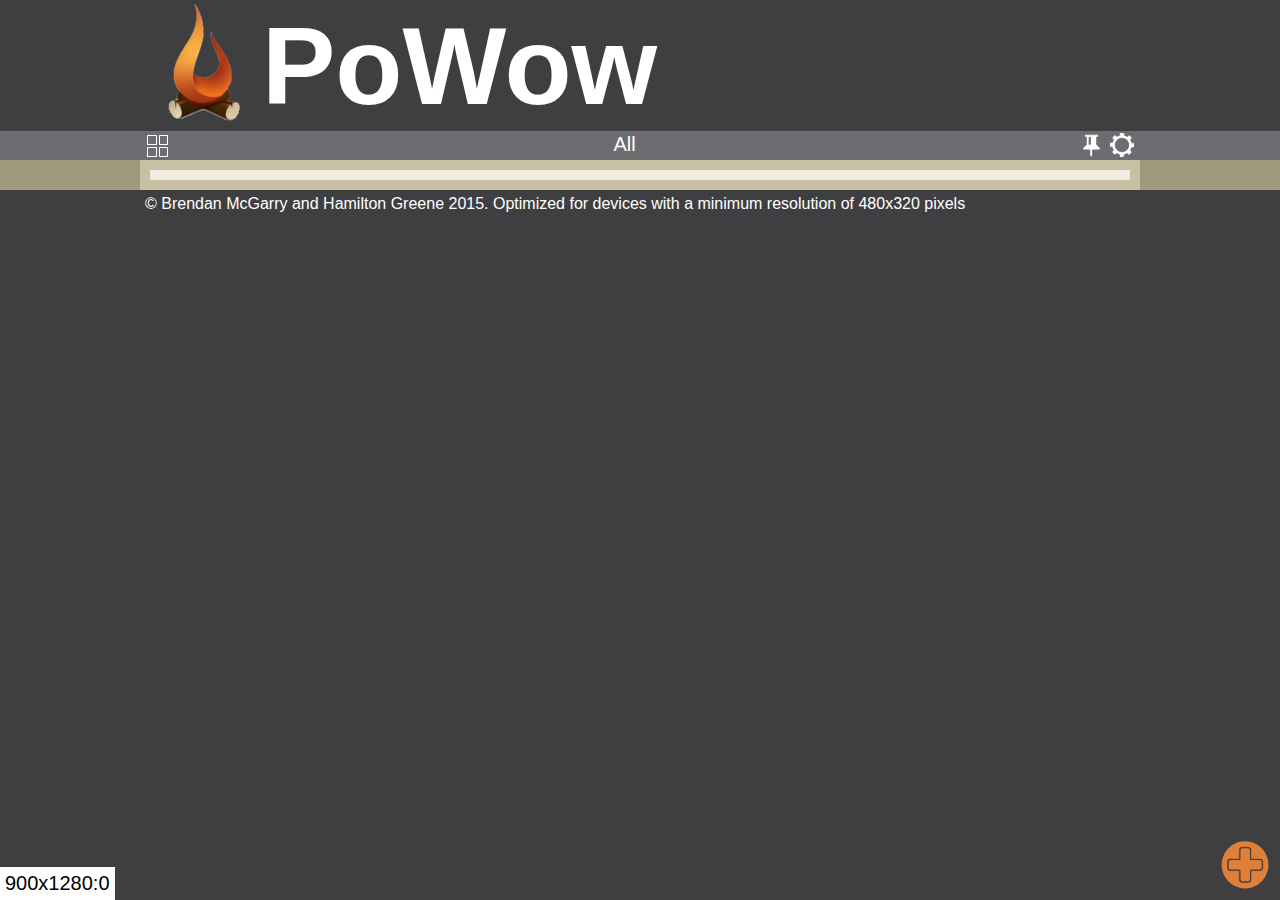
==== html/index.html @ dc75885d "Login Finished" ====
<!--
     Static mockup of the application
     
     created: 03/22/2015
     author:  Brendan McGarry
  -->

<!-- Using HTML 5 -->
<!DOCTYPE html>
<html lang="en-US">
    <head>
        <meta charset="UTF-8" />
        <!-- page slogan/subtitle -->
        <meta name="description" content="hyper-local social discussions" />
        <!-- TODO(ALL): think of some keywords for SEO? -->
        <meta name="keywords" content="forum,Q&A,local" />
        <meta name="author" content="Brendan McGarry" />
        <meta name="author" content="Hamilton Greene" />
        <!-- page slogan/subtitle
             NOTE(ALL): make sure the slogan matches the 'description' meta
                        tag above -->
        <title>
            PoWow: Hyper-Local Social Discussions
        </title>
        <!-- global CSS -->
        <link rel="stylesheet" type="text/css" href="./../css/common.css" />
        <!-- page specific CSS -->
        <link rel="stylesheet" type="text/css" href="./../css/index.css" />
        <!-- global JS -->
        <script type="text/javascript" src="./../js/lib/jquery-2.1.3.min.js"></script>
        <script type="text/javascript" src="./../js/debug.js"></script>
        <!-- page specific JS -->
        <script type="text/javascript" src="./../js/ajax.js"></script>
        <script type="text/javascript" src="./../js/button_clicked.js"></script>
        <script type="text/javascript" src="./../js/category_clicked.js"></script>
        <script type="text/javascript" src="./../js/dropdown_clicked.js"></script>
        <script type="text/javascript" src="./../js/login_clicked.js"></script>
        <script type="text/javascript" src="./../js/nav_clicked.js"></script>
        <script type="text/javascript" src="./../js/post_clicked.js"></script>
        <script type="text/javascript" src="./../js/sticky_button.js"></script>
        <script type="text/javascript" src="./../js/sticky_nav.js"></script>
        <script type="text/javascript" src="./../js/sticky_dropdown.js"></script>
        <script type="text/javascript" src="./../js/window_stats.js"></script>
    </head>
    <body>
    
        <!-- container that dumps out window statistics:
             [height]x[width] [offset from top] -->
        <div id="window-stats"></div>
        
        <!-- outer header wrapper:
               used to set header height, bg color -->
        <div id="header-outer">
            <div id="header-inner" class="wrapper">                
                <img id="logo" align="left" src="./../img/logo_150x150.png" />
                <h1 id="title">
                    PoWow
                </h1>
                <div class="clear"></div>
                <!--
                <h2 class="subtitle">Hyper-Local Social Discussions</h2>
                <!--<h2 class="subtitle">Social Discussions</h2>-->
            </div>
        </div>
        
        <!-- navigation bar.  this object is sticky and will follow the user
             down the page -->
        
        <div id="navigation-outer">
            <div id="navigation-inner" class="wrapper">
                <img id="nav-cat" class="nav-icon" src="./../img/categories_25x25.png" />
                <span id="nav-cur-cat">All</span>
                <img id="nav-settings" class="nav-icon" src="./../img/settings_25x25.png" />
                <img id="nav-pinned" class="nav-icon" src="./../img/pin-white_25x25.png" />
                <div class="clear"></div>
            </div>
        </div>
        
        <!-- main UI HUD button -->
        <div id="button">
            <!-- "ask a question" button -->
            <div id="button-ask"></div>
            <!-- "cancel" button -->
            <div id="button-cancel"></div>
        </div>
        
        <!-- outer body wrapper:
               used to set body section height, bg color -->
        <div id="body-outer">
            <div id="body-inner" class="wrapper">
                
                <!-- drop down menus that are activated when nav items are
                     clicked -->
                <div id="dropdown">
                    <!-- category selector dropdown -->
                    <div id="dropdown-cat">
                        <!-- TODO(ALL): use AJAX to dynamically make categories -->
                        <!--
                        <div class="dropdown-cat-item"></div>
                        <div class="dropdown-cat-item"></div>
                        <div class="dropdown-cat-item"></div>
                        <div class="dropdown-cat-item"></div>
                        <div class="dropdown-cat-item"></div>
                        <div class="clear"></div>
                        -->
                    </div>
                    
                    <!-- pin activity/notifications dropdown -->
                    <div id="dropdown-pinned" class="dropdown-block-right">
                        <!-- TODO(ALL): generating pinned stuff -->
                        <div class="dropdown-pinned-item"></div>
                        <div class="dropdown-pinned-item"></div>
                        <div class="dropdown-pinned-item"></div>
                        <div class="dropdown-pinned-item"></div>
                        <div class="dropdown-pinned-item"></div>
                    </div>
                    
                    <!-- settings/profile drop down -->
                    <div id="dropdown-settings" class="dropdown-block-right">
                        <div id="dropdown-settings-login" class="dropdown-settings-item">Login</div>
                        <div id="dropdown-settings-logout" class="dropdown-settings-item">Logout</div>
                        <div id="dropdown-settings-profile" class="dropdown-settings-item">My Profile</div>
                        <!--<div id="dropdown-settings-slider" class="dropdown-settings-item">&lt;slider&gt;</div>-->
                    </div>
                </div>
                
                <!-- content area actually holds all of the information, whereas the
                     body-inner div just serves as a wrapper, managing the size and
                     floating of the content -->
                <div id="content-area">
                    
                    <!-- JavaScript is disabled
                         TODO(ALL): how should we handle this? do we need to 
                         handle this or does PhoneGap provide JavaScript 
                         support? -->
                    <noscript>
                        <div id="javascript-disabled">
                            WARNING: No JavaScript support.
                            <br />
                            Behavior and functionality may not be consistent.
                        </div>
                    </noscript>
                    
                    <!-- dump div for testing -->
                    <div id="dump">
                    </div>
                    
                    <!-- your profile -->
                    <div id="profile">
                        <span id="profile-title">Your Profile:</span>
                        <br />
                        <!-- Stats go here -->
                        -- stats and info go here --
                    </div>
                    
                    <!-- more details of a post -->
                    <div id="post">
                        <!-- post itself -->
                        <div id="post-question">
                        </div>
                        <!-- comment form -->
                        <div id="post-comment">
                            <form id="post-comment-form">
                                <span style="font-size: 10px;">Your Answer:</span>
                                <textarea id="post-comment-form-val"></textarea>
                                <input id="post-comment-form-submit" type="submit" value="Answer" />
                                <input type="hidden" id="post-id" value=""/>
                            </form>
                        </div>
                        <!-- comment section -->
                        <div id="post-comment-section">
                        </div>
                    </div>
                    
                    <!-- login box -->
                    <div id="login">
                        <span id="login-close">X</span>
                        <form id="login-form">
                            <span id="login-form-title">Welcome to PoWoW:</span>
                            <br />
                            User Name:
                            <input name="username" id="login-form-username" type="text" />
                            <br />
                            Password:
                            <input name="password" id="login-form-password" type="password" />
                            <br />
                            <input id="login-form-submit" name="login-submit" type="submit" value="Login" />
                            <input id="login-form-register" name="login-register" type="submit" value="Join" />
                        </form>
                    </div>
                    
                    <!-- "ask a question" form -->
                    <div id="ask">
                        <form id="ask-form">
                            <div id="ask-form-title">Ask A Question:</div>
                            <!-- TODO(ALL): use AJAX to pull the categories, dynamically make
                                              radio buttons -->
                            <b>Category:</b>
                            <div id="ask-form-cat"></div>
                            <b>Question:</b>
                            <input id="ask-form-question" type="text" />
                            <br />
                            <b>More information:</b>
                            <br />
                            <textarea id="ask-form-more"></textarea>
                            <br />
                            <input id="ask-form-submit" type="submit" value="Post" />
                        </form>
                    </div>
                    
                    <!-- list of posts we pulled to show the user -->
                    <div id="posts">
                        <!--
                        <div class="post">
                            <div class="post-pinned"></div>
                            What is a good place for late-night munchies?
                            <div class="post-metadata">
                                asked by: 420_BlazeBro in Food 256 answers 4 pins 
                            </div>
                        </div>
                        
                        <div class="post">
                            <div class="post-pinned"></div>
                            Where is the nearest bike repair shop?
                            <div class="post-metadata">
                                asked by: dan_3895 in Transportation 5 answers 1 pins 
                            </div>
                        </div>
                        
                        <div class="post">
                            <div class="post-pinned"></div>
                            Why is kale considered a super food now?
                            <div class="post-metadata">
                                asked by: its_me_sarah in Health 100 answers 17 pins 
                            </div>
                        </div>
                        
                        <div class="post">
                            <div class="post-pinned"></div>
                            How do I stop my leg from bleeding?
                            <div class="post-metadata">
                                asked by: dirty_dave in Health 3 answers 0 pins 
                            </div>
                        </div>
                        
                        <div class="post">
                            <div class="post-pinned"></div>
                            No seriously, who farted?
                            <div class="post-metadata">
                                asked by: bloop in Misc 29 answers 4 pins 
                            </div>
                        </div>
                        -->
                    </div>
                    
                </div>
                
            </div>
        </div>
        <!-- outer footer wrapper:
               used to set footer height, bg color -->
        <div id="footer-outer">
            <div id="footer-inner" class="wrapper">
                &#169; Brendan McGarry and Hamilton Greene 2015. 
                Optimized for devices with a minimum resolution of 480x320 pixels
            </div>
        </div>
        
    </body>
</html>
---- css/common.css ----
/**
 * Styles that are common to ALL pages
 * 
 * created: 03/22/2015
 * author:  Brendan McGarry
 */

/* NOTE(ALL): figure out what the lowest screen resolution we'll support
 * ----------------------------------------
 * ASPECT RATIO  |  RESOLUTION  |  DEVICES
 * ----------------------------------------
 *      4:3         320x240       various Android
 *                  1024x768      iPad 1, iPad 2
 *                  2048x1536     iPad 3
 *      3:2         480x320       iPhone 3GS and lower, various Android
 *                  960x640       iPhone 4, iPhone 4S
 *     16:10        800x480       various Android, WindowsPhone7
 *                  1280x800      Android tablets like Google Nexus 7, Samsung
 *                                Galaxy Tab 10.1, Motorola Xoom, Asus Eee Pad
 *                                Transformer
 *     17:10        1024x600      Samsung Galaxy Tab 7
 *     16:9         640x360       Symbian3 devices (Nokia C7)
 *                  854x480       various Android
 *                  1136x640      iPhone 5
 * ----------------------------------------
 * source:
 http://rusticode.com/2014/01/11/handling-resolutions-and-aspect-ratio-of-common-mobile-devices-for-web-application-and-game-development/
 */

/* NOTE(ALL): color palette
 * #3F3F41   Dark Grey
 * #6C6D70   Medium Grey
 * #CFCFCF   Light Grey
 * #A1997E   Dark Beige
 * #C9C0A3   Light Beige
 * #F1EBDF   Cream
 * #A19378   Dark Brown
 * #878068   Brown Grey
 * #E08036   Orange
 * #89E894   Green
 */

/**--------------------
 * Media queries - width
 * --------------------*/
@media all and (min-width: 768px) {
    .wrapper {
        width: 80%;
    }
}
 
/**--------------------
 * Media queries - height
 * --------------------*/
@media all and (max-height: 480px) {
    #logo {
        height: 50px;
        width: 50px;
    }
    #title {
        font-size: 40px;
    }
}
  
@media all and (max-height: 600px) and (min-height: 480px) {
    #logo {
        height: 70px;
        width: 70px;
    }
    #title {
        font-size: 60px;
    }
}

@media all and (max-height: 800px) and (min-height: 601px) {
    #logo {
        height: 90px;
        width: 90px;
    }
    #title {
        font-size: 80px;
    }
}

@media all and (max-height: 1024px) and (min-height: 800px) {
    #logo {
        height: 120px;
        width: 120px;
    }
    #title {
        font-size: 110px;
    }
}

@media all and (min-height: 1025px) {
    #logo {
        height: 150px;
        width: 150px;
    }
    #title {
        font-size: 140px;
    }
}

/**--------------------
 * Tags
 * --------------------*/
 
* {
    -moz-box-sizing: border-box;
    -webkit-box-sizing: border-box;
    box-sizing: border-box;    
    color: #3F3F41;
    /* TODO(ALL): manage fonts? */
    font-family: Helvetica, Serif;
    font-size: 100%;
    padding: 0px;
    margin: 0px;
}

html, body{
    background-color: /*#FFFF00;*/#3F3F41;
    height: 100%;    
    /* TODO(ALL): change lowest resolution? */
    min-height: 480px;
    min-width: 320px;
    width: 100%;
}

/**--------------------
 * Classes
 * --------------------*/ 
 
.clear {
    clear: both;
}

.dropdown-block-right {
    position: absolute;
    right: 0px;
    top: 0px;
}

.dropdown-cat-item {
    background-color: #FF0000;
    float: left;
    height: 25px;
    margin-left: 3px;
    margin-right: 3px;
    width: 25px;
}

.dropdown-pinned-item {
    background-color: #00FF00;
    height: 25px;
    margin-bottom: 3px;
}

.dropdown-settings-item {
    /*background-color: #0000FF;*/
    color: #FFFFFF;
    height: 25px;
    padding: 2px;
    margin: 2px;
} 
 
.nav-icon {
    display: block;
    margin-left: 3px;
    margin-right: 3px;
} 
 
.nav-selected {
    background-color: #3F3F41;
}

.sticky-dropdown-left {
    position: fixed;
    left: 0px;
    top: 27px;
    z-index: 101;
}

.sticky-dropdown-right {
    position: fixed;
    right: 0px;
    top: 27px;
    z-index: 101;
}
 
.sticky-nav {
    position: fixed;
    left: 0px;
    top: 0px;
    width: 100%;
    z-index: 100;
}
 
.subtitle {
    display: block;
    float: left;
}

.wrapper {
    margin-left: auto;
    margin-right: auto;
    max-width: 1000px;
    /* NOTE(ALL): make sure min width matches html,body */
    min-width: 320px;
    position: relative;
}
 
/**--------------------
 * IDs
 * --------------------*/
 
#body-inner {
    background-color: #C9C0A3;
}
 
#body-outer {
    background-color: #A1997E;
    width: 100%;
}

#button {
    position: absolute;
    left: 260px;
    top: 420px;
    z-index: 100;
}

#button-ask {
    background-image: url("./../img/ask_50x50.png");
    height: 50px;
    width: 50px;    
}

#button-cancel {
    background-image: url("./../img/cancel_50x50.png");
    height: 50px;
    width: 50px;
    display: none;
}

#categories {
    background-color: #3F3F41;
    height: 25px;
}

#content-area {
    background-color: #F1EBDF;
    border-color: #C9C0A3;
    border-style: solid;
    border-width: 10px;
    color: #3F3F41;
    padding: 5px;
}

#dropdown {
    background-color: /*#FFFFFF*/#3F3F41;
}

#dropdown-cat {
    background-color: #3F3F41;
    display: none;
    width: 100%;
}

#dropdown-pinned {
    background-color: #3F3F41;
    border-color: #3F3F41;
    border-style: solid;
    border-width: 3px;
    display: none;
    width: 250px;
    z-index: 100;
}

#dropdown-settings {
    background-color: #3F3F41;
    border-color: #3F3F41;
    border-style: solid;
    border-width: 3px;
    display: none;
    width: 160px;
    z-index: 100;
}

#dropdown-settings-logout {
    display: none;
}

#footer-inner {
    background-color: inherit;
    color: #FFFFFF;
    padding: 5px;
}
 
#footer-outer {
    background-color: #3F3F41;
    width: 100%;
}

#header-inner {
    background-color: inherit;
    padding: 2px;
}
 
#header-outer {
    background-color: #3F3F41;
}

#javascript-disabled {
    background-color: #FF0000;
    color: #FFFFFF;
    font-size: 20px;
    text-align: center;
    margin-bottom: 10px;
    padding: 5px;
}

#logo {
    /* NOTE(ALL): make sure this conforms to outer-header's max height as
                  well as the image file itself */
    max-height: 150px;
    max-width: 150px;
}

#nav-cat {
    float: left;   
}

#nav-cur-cat {
    color: #FFFFFF;
    font-size: 20px;
}

#nav-pinned {
    float: right;
}

#nav-settings {
    float: right;
}

#navigation-inner {
    background-color: inherit;
    padding: 2px;
    text-align: center;
}

#navigation-outer {
    background-color: #6C6D70;
}

#title {
    color: #FFFFFF;
    float: left;
}

#window-stats {
    background-color: #FFFFFF;
    text-align: center;
    font-size: 20px;
    color: #000000;
    padding: 5px;
    position: fixed;
    bottom: 0px;
    left: 0px;
    z-index: 100;
}
---- css/index.css ----
/**
 * This style sheet is responsible for the look-and-feel of all the content
 * for index.html 
 *
 * created: 04/01/2015
 * author:  Brendan McGarry
 */
 
/**--------------------
 * Classes
 * --------------------*/

.comment {
    background-color: #F1EBDF;
    border-style: solid;
    border-bottom-width: 2px;
    border-left-width: 10px;
    border-right-width: 2px;
    border-top-width: 2px;
    border-color: #A19378;
    font-size: 20px;
    margin-top: 3px;
    margin-bottom: 3px;
    padding: 3px;
    width: 100%;
}

.comment-downvote {
    background-image: url("./../img/downvote-grey_15x15.png");
    display: inline-block;
    height: 15px;
    margin-left: 2px;
    margin-right: 2px;
    width: 15px;
}

.comment-downvote:hover {
    background-image: url("./../img/downvote-orange_15x15.png");
}

.comment-metadata {
    font-size: 10px;
    padding: 2px;
}

.comment-upvote {
    background-image: url("./../img/upvote-grey_15x15.png");
    display: inline-block;
    height: 15px;
    margin-left: 2px;
    width: 15px;
}

.comment-upvote:hover {
    background-image: url("./../img/upvote-green_15x15.png");
}

.post {
    border-style: solid;
    border-bottom-width: 2px;
    border-left-width: 10px;
    border-right-width: 2px;
    border-top-width: 2px;
    border-color: #A19378;
    font-size: 20px;
    margin-top: 3px;
    margin-bottom: 3px;
    padding: 3px;
    width: 100%;
}

.post:hover {
    border-color: #E08036;
}

.post-metadata {
    font-size: 10px;
    padding: 2px;
}

.post-pinned {
    background-image: url("./../img/pin-grey_25x25.png");
    display: inline-block;
    height: 25px;
    width: 25px;
}

.post-pinned:hover {
    background-image: url("./../img/pin-orange_25x25.png");
}

.post-title {
    display: inline-block;
    margin: 5px;
}

/**--------------------
 * IDs
 * --------------------*/

#ask {
    background-color: #C9C0A3;
    display: none;
    margin-bottom: 20px;
    margin-left: auto;
    margin-right: auto;
    padding: 5px;
    position: relative;
}

#ask-form {
    background-color: #F1EBDF;
    border-color: #F1EBDF;
    border-style: solid;
    border-width: 2px;
    display: block;
    padding: 10px;
    margin-left: auto;
    margin-right: auto;
    width: 280px;
}

#ask-form > input {
    margin: 2px;
    padding: 2px;
}

#ask-form-cat {
    margin: 5px;
}

#ask-form-question {
    width: 250px;
}

#ask-form-more {
    height: 100px;
    padding: 5px;
    resize: none;
    width: 250px;
}

#ask-form-submit {
}

#ask-form-title {
    font-size: 30px;
    margin-bottom: 5px;
}

#login {
    background-color: #CFCFCF;
    border-style: solid;
    border-color: #A19378;
    display: none;
    margin-bottom: 20px;
    margin-left: auto;
    margin-right: auto;
    padding: 5px;
    position: relative;
    width: 285px;
}

#login-close {
    color: #6C6D70;
    font-weight: bold;
    position: absolute;
    top: 5px;
    right: 5px;
}

#login-form {
    padding: 10px;
}

#login-form > input {
    margin: 2px;
    padding: 2px;
}

#login-form-password {
    width: 200px;
}

#login-form-register {
}

#login-form-submit {
}

#login-form-title {
    display: block;
    font-size: 20px;
}

#login-form-username {
    width: 200px;
}

#post{
    background-color: #C9C0A3;
    display: none;
}

#post-comment-form-submit{
    display: block;
    margin-bottom: 3px;
    margin-left: auto;
    margin-right: auto;
    margin-top: 3px;
    padding: 2px;
    resize: none;
    width: 60px;
}

#post-comment-form-val{
    display: block;
    height: 100px;
    margin-left: auto;
    margin-right: auto;
    resize: none;
    width: 90%;
}

#post-comment {
    padding: 3px;
    margin: 5px;
}

#post-comment-section{
}

#post-question{
    background-color: #F1EBDF;
    padding: 5px;
    margin-bottom: 10px;
}

#post-question > hr {
    background-color: #C9C0A3;
    height: 5px;
}

#post-question-metadata {
    background-color: #F1EBDF;
    padding-bottom: 10px;
}

#post-question-more{
    background-color: #F1EBDF;
    color: #3F3F41;
    padding-bottom: 5px;
    padding-left: 10px;
    padding-right: 10px;
    padding-top: 5px;
}

#post-question-title{
    background-color: #F1EBDF;
    display: inline;
    font-size: 25px;
    padding: 3px;
}

#posts {
}

#profile {
    background-color: #C9C0A3;
    display: none;
    margin-bottom: 20px;
    margin-left: auto;
    margin-right: auto;
    padding: 5px;
    position: relative;
}

#profile-title{
    font-size: 30px;
}
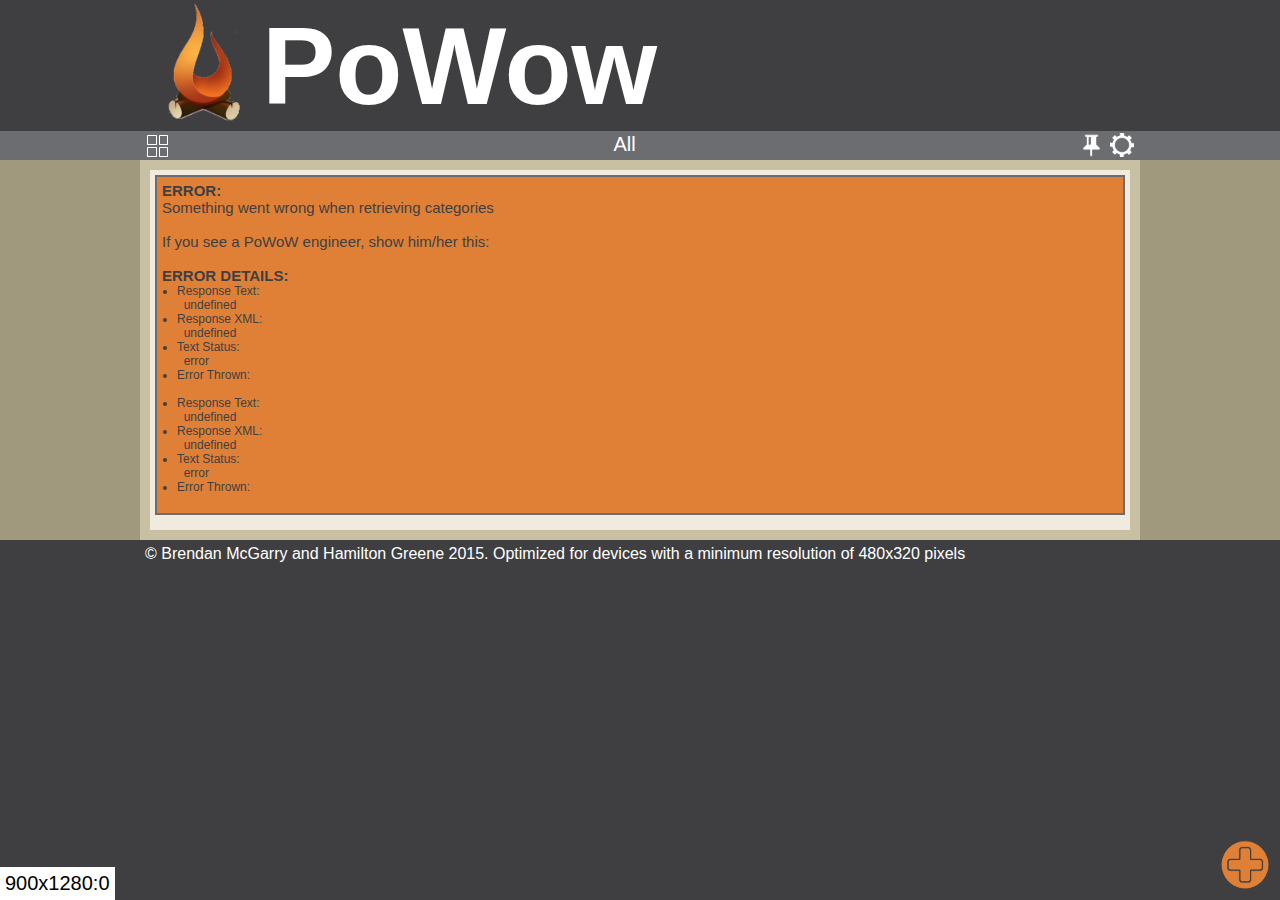
==== commit ef99eb01: "error message div for AJAX error callback" ====
--- a/html/index.html
+++ b/html/index.html
@@ -141,8 +141,14 @@
                         </div>
                     </noscript>
                     
-                    <!-- dump div for testing -->
-                    <div id="dump">
+                    <!-- div to display error messages to user -->
+                    <div id="error">
+                        ERROR:
+                        <div id="error-message">
+                        </div>
+                        ERROR DETAILS:
+                        <div id="error-details">
+                        </div>
                     </div>
                     
                     <!-- your profile -->
--- a/css/common.css
+++ b/css/common.css
@@ -291,6 +291,37 @@
     display: none;
 }
 
+#error {
+    background-color: #E08036;
+    border-color: #6C6D70;
+    border-style: solid;
+    border-width: 2px;
+    color: #3F3F41;
+    display: none;
+    font-size: 15px;
+    font-weight: bold;
+    text-align: left;
+    margin-bottom: 10px;
+    padding: 5px;
+}
+
+#error-details {
+    color: inherit;
+    font-size: 15px;
+    font-weight: normal;
+}
+
+#error-details > ul {
+    font-size: 12px;
+    margin-left: 15px;
+}
+
+#error-message {
+    color: inherit;
+    font-size: 15px;
+    font-weight: normal;
+}
+
 #footer-inner {
     background-color: inherit;
     color: #FFFFFF;
--- a/css/index.css
+++ b/css/index.css
@@ -62,7 +62,7 @@
     border-right-width: 2px;
     border-top-width: 2px;
     border-color: #A19378;
-    font-size: 20px;
+    font-size: 15px;
     margin-top: 3px;
     margin-bottom: 3px;
     padding: 3px;
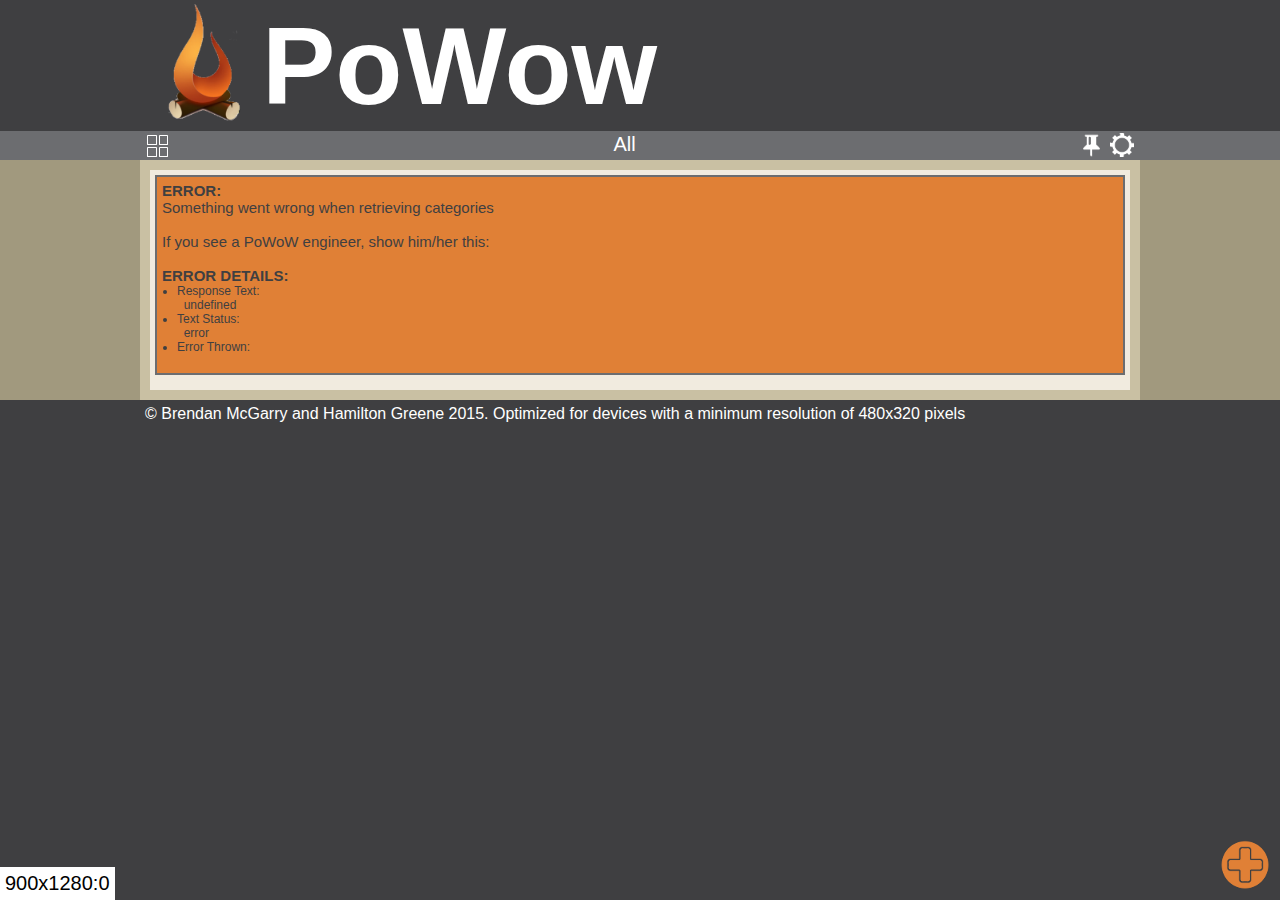
==== commit 6157da98: "change_content.js, comment styling" ====
--- a/html/index.html
+++ b/html/index.html
@@ -33,6 +33,7 @@
         <script type="text/javascript" src="./../js/ajax.js"></script>
         <script type="text/javascript" src="./../js/button_clicked.js"></script>
         <script type="text/javascript" src="./../js/category_clicked.js"></script>
+        <script type="text/javascript" src="./../js/change_content.js"></script>
         <script type="text/javascript" src="./../js/dropdown_clicked.js"></script>
         <script type="text/javascript" src="./../js/login_clicked.js"></script>
         <script type="text/javascript" src="./../js/nav_clicked.js"></script>
@@ -215,48 +216,7 @@
                     </div>
                     
                     <!-- list of posts we pulled to show the user -->
-                    <div id="posts">
-                        <!--
-                        <div class="post">
-                            <div class="post-pinned"></div>
-                            What is a good place for late-night munchies?
-                            <div class="post-metadata">
-                                asked by: 420_BlazeBro in Food 256 answers 4 pins 
-                            </div>
-                        </div>
-                        
-                        <div class="post">
-                            <div class="post-pinned"></div>
-                            Where is the nearest bike repair shop?
-                            <div class="post-metadata">
-                                asked by: dan_3895 in Transportation 5 answers 1 pins 
-                            </div>
-                        </div>
-                        
-                        <div class="post">
-                            <div class="post-pinned"></div>
-                            Why is kale considered a super food now?
-                            <div class="post-metadata">
-                                asked by: its_me_sarah in Health 100 answers 17 pins 
-                            </div>
-                        </div>
-                        
-                        <div class="post">
-                            <div class="post-pinned"></div>
-                            How do I stop my leg from bleeding?
-                            <div class="post-metadata">
-                                asked by: dirty_dave in Health 3 answers 0 pins 
-                            </div>
-                        </div>
-                        
-                        <div class="post">
-                            <div class="post-pinned"></div>
-                            No seriously, who farted?
-                            <div class="post-metadata">
-                                asked by: bloop in Misc 29 answers 4 pins 
-                            </div>
-                        </div>
-                        -->
+                    <div id="posts">                        
                     </div>
                     
                 </div>
--- a/css/index.css
+++ b/css/index.css
@@ -18,7 +18,7 @@
     border-right-width: 2px;
     border-top-width: 2px;
     border-color: #A19378;
-    font-size: 20px;
+    font-size: 15px;
     margin-top: 3px;
     margin-bottom: 3px;
     padding: 3px;
@@ -30,7 +30,7 @@
     display: inline-block;
     height: 15px;
     margin-left: 2px;
-    margin-right: 2px;
+    margin-right: 5px;
     width: 15px;
 }
 
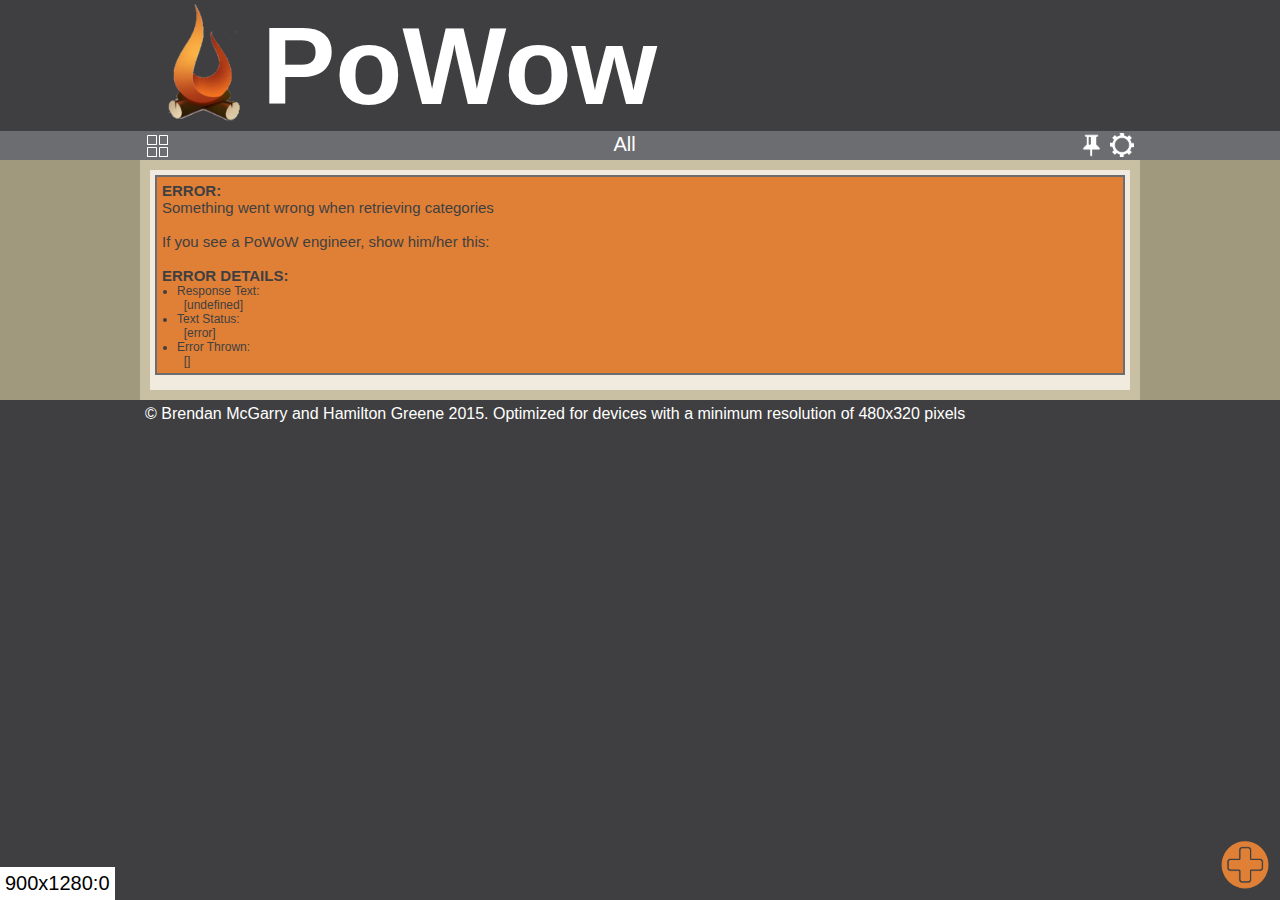
==== commit de4625cb: "Recent pins now functional" ====
--- a/html/index.html
+++ b/html/index.html
@@ -108,12 +108,12 @@
                     
                     <!-- pin activity/notifications dropdown -->
                     <div id="dropdown-pinned" class="dropdown-block-right">
-                        <!-- TODO(ALL): generating pinned stuff -->
-                        <div class="dropdown-pinned-item"></div>
-                        <div class="dropdown-pinned-item"></div>
-                        <div class="dropdown-pinned-item"></div>
-                        <div class="dropdown-pinned-item"></div>
-                        <div class="dropdown-pinned-item"></div>
+                        <!-- TODO(ALL): generating pinned stuff
+                        <div class="dropdown-pinned-item"></div>
+                        <div class="dropdown-pinned-item"></div>
+                        <div class="dropdown-pinned-item"></div>
+                        <div class="dropdown-pinned-item"></div>
+                        <div class="dropdown-pinned-item"></div> -->
                     </div>
                     
                     <!-- settings/profile drop down -->
@@ -121,7 +121,8 @@
                         <div id="dropdown-settings-login" class="dropdown-settings-item">Login</div>
                         <div id="dropdown-settings-logout" class="dropdown-settings-item">Logout</div>
                         <div id="dropdown-settings-profile" class="dropdown-settings-item">My Profile</div>
-                        <!--<div id="dropdown-settings-slider" class="dropdown-settings-item">&lt;slider&gt;</div>-->
+                        <div id="dropdown-settings-slider" class="dropdown-settings-item">-- slider --</div>
+                        <div id="dropdown-settings-leaderboard" class="dropdown-settings-item">-- leaderboard --</div>
                     </div>
                 </div>
                 
@@ -142,7 +143,7 @@
                         </div>
                     </noscript>
                     
-                    <!-- div to display error messages to user -->
+                    <!-- div to display error messages to the user -->
                     <div id="error">
                         ERROR:
                         <div id="error-message">
@@ -152,12 +153,33 @@
                         </div>
                     </div>
                     
+                    <!-- div to display success messages to the user -->
+                    <div id="success">
+                        SUCCESS!
+                        <div id="success-message">
+                        </div>
+                    </div>
+                    
                     <!-- your profile -->
                     <div id="profile">
-                        <span id="profile-title">Your Profile:</span>
+                        <span id="profile-title"></span>
                         <br />
                         <!-- Stats go here -->
                         -- stats and info go here --
+                        <br />
+                        Member Since: [04/20/2014]
+                        <br />
+                        Questions Asked: [18]
+                        <br />
+                        Questions Answered: [36]
+                        <br />
+                        Total Points: [25]
+                        <br />
+                        Average Answer Upvote/Downvote Ratio: [63.33%]
+                        <br />
+                        Average Pins Per Question: [3]
+                        <br />
+                        Most Active Category: [Food]
                     </div>
                     
                     <!-- more details of a post -->
--- a/css/common.css
+++ b/css/common.css
@@ -151,8 +151,9 @@
 }
 
 .dropdown-pinned-item {
-    background-color: #00FF00;
-    height: 25px;
+    /*background-color: #00FF00;
+    height: 25px;*/
+    color: #FFFFFF;
     margin-bottom: 3px;
 }
 
@@ -291,6 +292,10 @@
     display: none;
 }
 
+#dropdown-settings-profile {
+    display: none;
+}
+
 #error {
     background-color: #E08036;
     border-color: #6C6D70;
@@ -385,6 +390,26 @@
     background-color: #6C6D70;
 }
 
+#success {
+    background-color: #89E894;
+    border-color: #6C6D70;
+    border-style: solid;
+    border-width: 2px;
+    color: #3F3F41;
+    display: none;
+    font-size: 15px;
+    font-weight: bold;
+    text-align: left;
+    margin-bottom: 10px;
+    padding: 5px;
+}
+
+#success-message {
+    color: inherit;
+    font-size: 15px;
+    font-weight: normal;
+}
+
 #title {
     color: #FFFFFF;
     float: left;
--- a/css/index.css
+++ b/css/index.css
@@ -78,15 +78,18 @@
     padding: 2px;
 }
 
-.post-pinned {
+.post-not-pinned {
     background-image: url("./../img/pin-grey_25x25.png");
     display: inline-block;
     height: 25px;
     width: 25px;
 }
 
-.post-pinned:hover {
+.post-pinned {
     background-image: url("./../img/pin-orange_25x25.png");
+    display: inline-block;
+    height: 25px;
+    width: 25px;
 }
 
 .post-title {
@@ -268,7 +271,6 @@
 #profile {
     background-color: #C9C0A3;
     display: none;
-    margin-bottom: 20px;
     margin-left: auto;
     margin-right: auto;
     padding: 5px;
